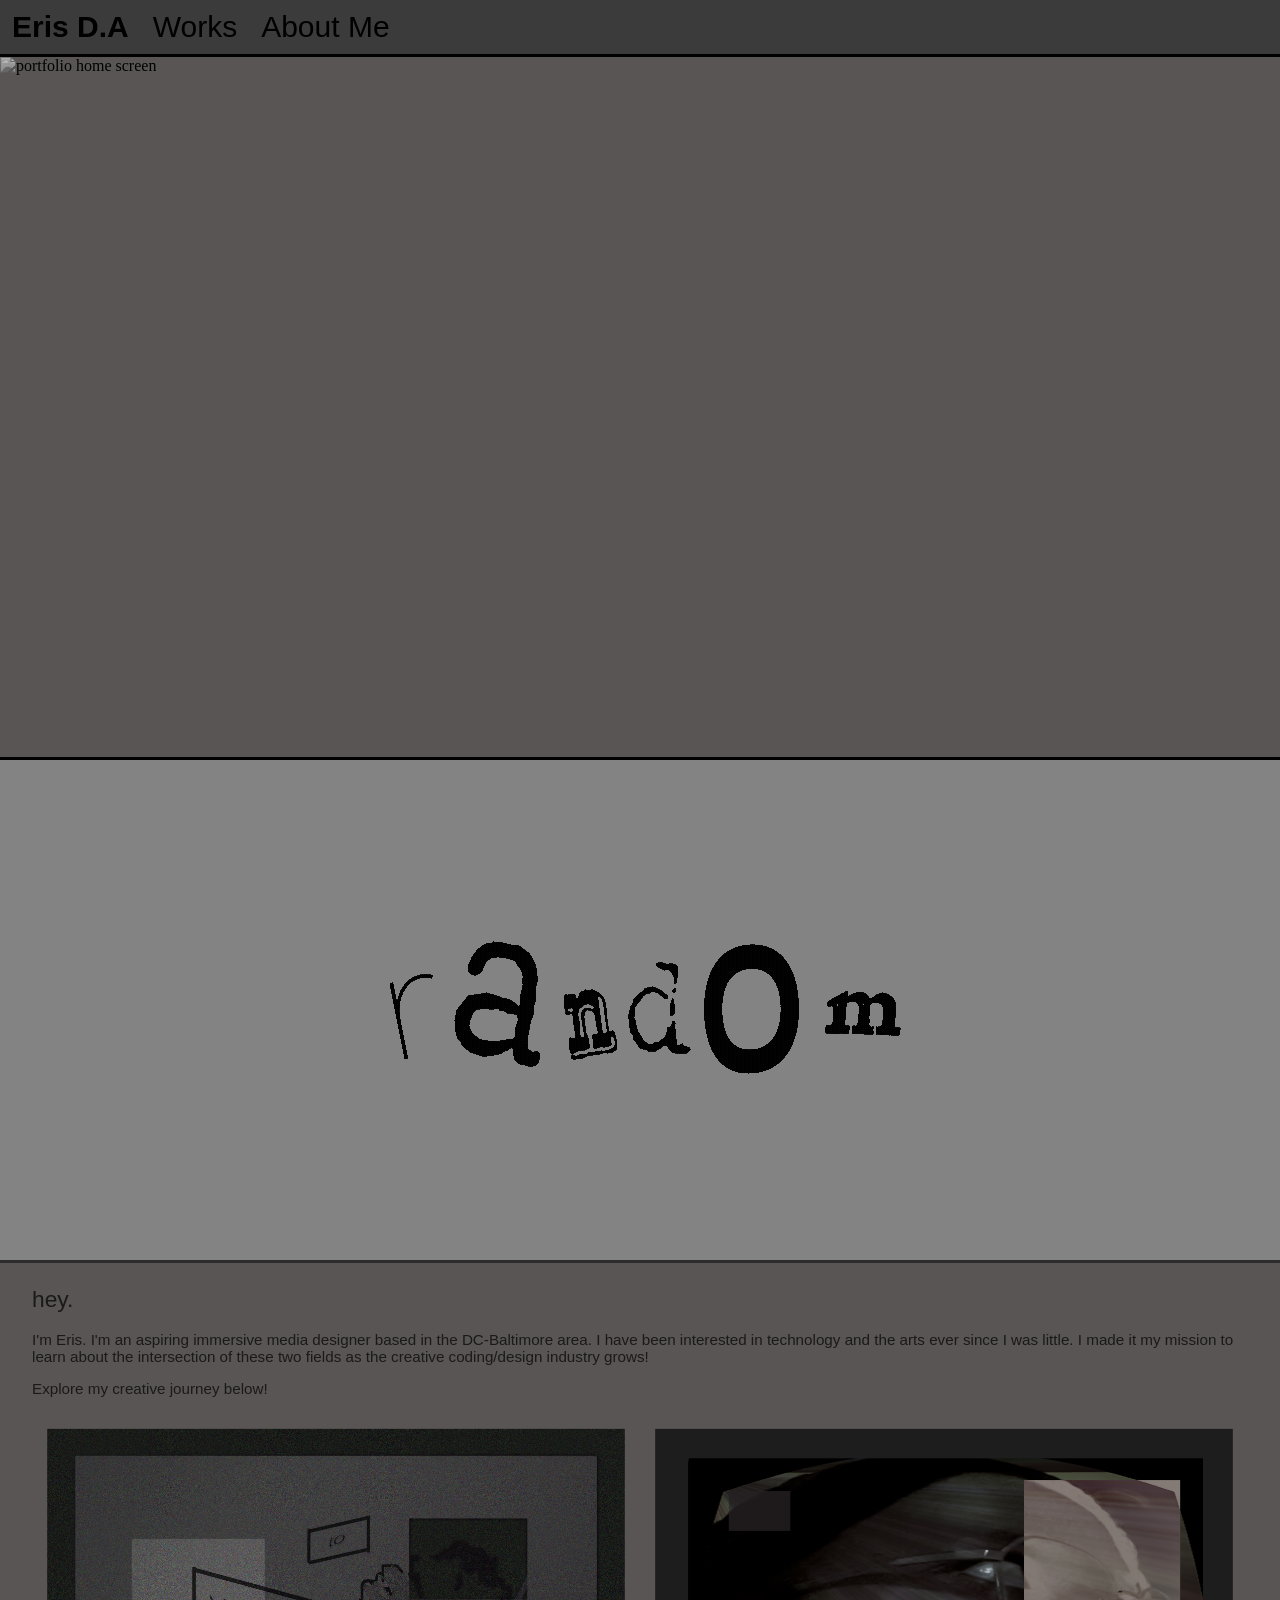
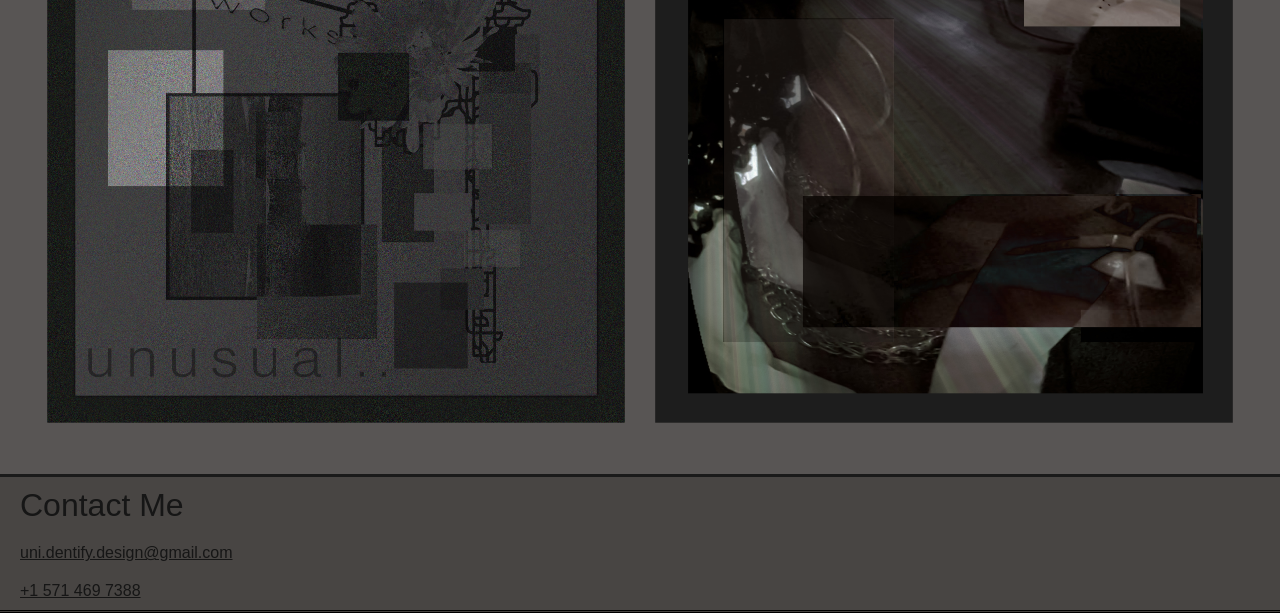
==== index.html @ 1c625b87 "Rename homepage.html to index.html" ====
<!doctype html>
<html>
<head>
<meta charset="utf-8">
<title>eris's designs | home </title>
<link href="WIP Portfolio.css" rel="stylesheet" type="text/css">
<link rel="stylesheet" href="https://use.typekit.net/fem4adm.css">
</head>
<body leftmargin="0" topmargin="0" marginwidth="0" marginheight="0">

	<div class="header">
     <nav>
	 <ul>
		<li> <a href="homepage.html" target="_blank" id="toHome"><strong> Eris D.A </strong></a> </li>
        <li> <a href="works.html" target="_blank"> Works </a> </li>
		<li> <a href="About.html" target="_blank"> About Me </a> </li>
		</ul>
      </nav>
		</div>
	<section>
		
<img src="Artboard 1.jpg" alt="portfolio home screen" width="1366" height="768" id="page"/>
		</section>
	<section><div class="divider"><img src="random gif dif.gif" id="gif" alt="gif divider"></div></section>
	<section class="about">
	<h2>hey.</h2>
		<p>I'm Eris. I'm an aspiring immersive media designer based in the DC-Baltimore area. I have been interested in technology and the arts ever since I was little. I made it my mission to learn about the intersection of these two fields as the creative coding/design industry grows!</p>
		<p>Explore my creative journey below!</p>
		
		<div class="button-container">
  <a href="works.html" target="_blank">
    <img src="design for uhm things yes yes.jpg" alt="To Works" width="450">
    <div class="overlay">
      <div class="text">
        <h2>Works</h2>
      </div>
    </div>
  </a>
		</div>
	<div class="otherbutton-container">
	<a href="About.html" target="_blank">
    <img src="introspection.jpg"  alt="To About" width="450">
    <div class="overlay2">
      <div class="othertext">
        <h2>About Me</h2>
      </div>
		
    </div>
  </a></div>
	</section>
<footer>
	<div>
  <h1>Contact Me</h1>
	<a href="mailto:uni.dentify.design@gmail.com">uni.dentify.design@gmail.com</a>
		<a href="tel:+15714697388">+1 571 469 7388</a>
		</div>
</footer>
</body>
</html>
---- WIP Portfolio.css ----
html, body {
	margin: 0;
	background-color: #585554;
	min-height:100vh;
	
}
h1, h2
{
	font-family: "pf-videotext", sans-serif;
	font-weight:200;
}
p, a{
	font-family: "helvetica-neue-world", sans-serif;
}
#toHome{
	font-weight:700;
}
.header {
	font-family: "neue-haas-grotesk-display", sans-serif;
	font-weight:200;
	position: sticky;
	background-color: #3B3B3B;
	z-index: 1000;
}
.header ul {
	display: flex;
	justify-content: flex-start;
	list-style-type: none;
	margin: 0;
	padding:0;
	
}
.header a {
	display:block;
	text-align: center;
	color: black;
	padding: 10px 12px;
	text-decoration: none;
	font-size: 30px;
}
.header a:hover {
	background-color: #323232;
}

#page {
	object-fit: cover;
	height: 700px;
	width: 100%;
	display: block;
	filter: grayscale() brightness(70%);
	border-top-style: solid;
}
.divider{
	position: relative;
	display: flex;
	align-items: center;
	min-height: 500px;
	background-color: #838383;
	border-bottom-style: solid;
	border-bottom-color: #2C2C2C;
	border-top-style: solid;
}
#gif{
	position:absolute;
	top: 50%;
	left: 50%;
	transform:translate(-50%,-50%);
	
}
.background {
  opacity: 90%;
}
/*
@keyframes fadeIn {
from {
	opacity: 0;
	transform: translateY(50);
}
to
	{
		opacity: 1;
		transform: translateY(0);
	}
}
*/
.about{
	transform: scale(95%);
	position: relative;
	color: #1B1A19;
}
.button-container {
	float: left;
  position: relative;
  width: 50%;
  overflow: hidden;
}


.button-container img {
  display: block;
  width: 100%;
  height: auto;
  transition: .5s ease;
  transform: scale(95%);
}

.button-container:hover img {
  filter: brightness(94%);
  transform: scale(100%);
}

.button-container:hover .overlay{
 filter:brightness(94%);
 transform: scale(100%);
	
}

.overlay{
  position: absolute;
  top: 0;
  bottom: 0;
  left: 0;
  right: 0;
  height: 100%;
  width: 100%;
  opacity: 0; 
	
  transition: .5s ease;
  display: flex;
  justify-content: center;
  align-items: center;
	
}
.overlay:hover{
  opacity: 1;
}
.text 
{
  color: white;
  font-size: 20px;
  text-align: center;
 transform: scale(90%);
}
.otherbutton-container {
	float: right;
  position: relative;
  width: 50%;
  overflow: hidden;
}


.otherbutton-container img {
  display: block;
  width: 100%;
  height: auto;
  transition: .5s ease;
  transform: scale(95%); 
}

.otherbutton-container:hover img {
  filter: brightness(80%);
  transform: scale(100%);
}

.otherbutton-container:hover .overlay2{
 filter:brightness(95%);
 transform: scale(100%);
	
}

.overlay2{
  position: absolute;
  top: 0;
  bottom: 0;
  left: 0;
  right: 0;
  height: 100%;
  width: 100%;
  opacity: 0; 
	
  transition: .5s ease;
  display: flex;
  justify-content: center;
  align-items: center;
	
}
.overlay2:hover{
  opacity: 1;
}
.othertext 
{
  color: white;
  font-size: 20px;
  text-align: center;
 transform: scale(90%);
}

.about h1 {
  font-size: 35px;
  font-family: serif, Gotham, "Helvetica Neue", Helvetica, Arial, "sans-serif";
  white-space: nowrap;
  text-align: center;
}


footer {
	margin: 0px;
	background-color:#484543;
	width: 100%;
	position: relative;
	clear: both;
	border-bottom-style: double;
	border-top-style: solid;
	border-top-color: #1A1A1A;
}
footer a, h1
{
	text-align: center;
	color:#161616;
	display:flex;
	justify-content:space-between;
	padding-top:10px;
	padding-bottom:10px;
	padding-left:20px;
}
footer a:hover{
	color:#242424;
}
footer h1
{
	margin:0;
}
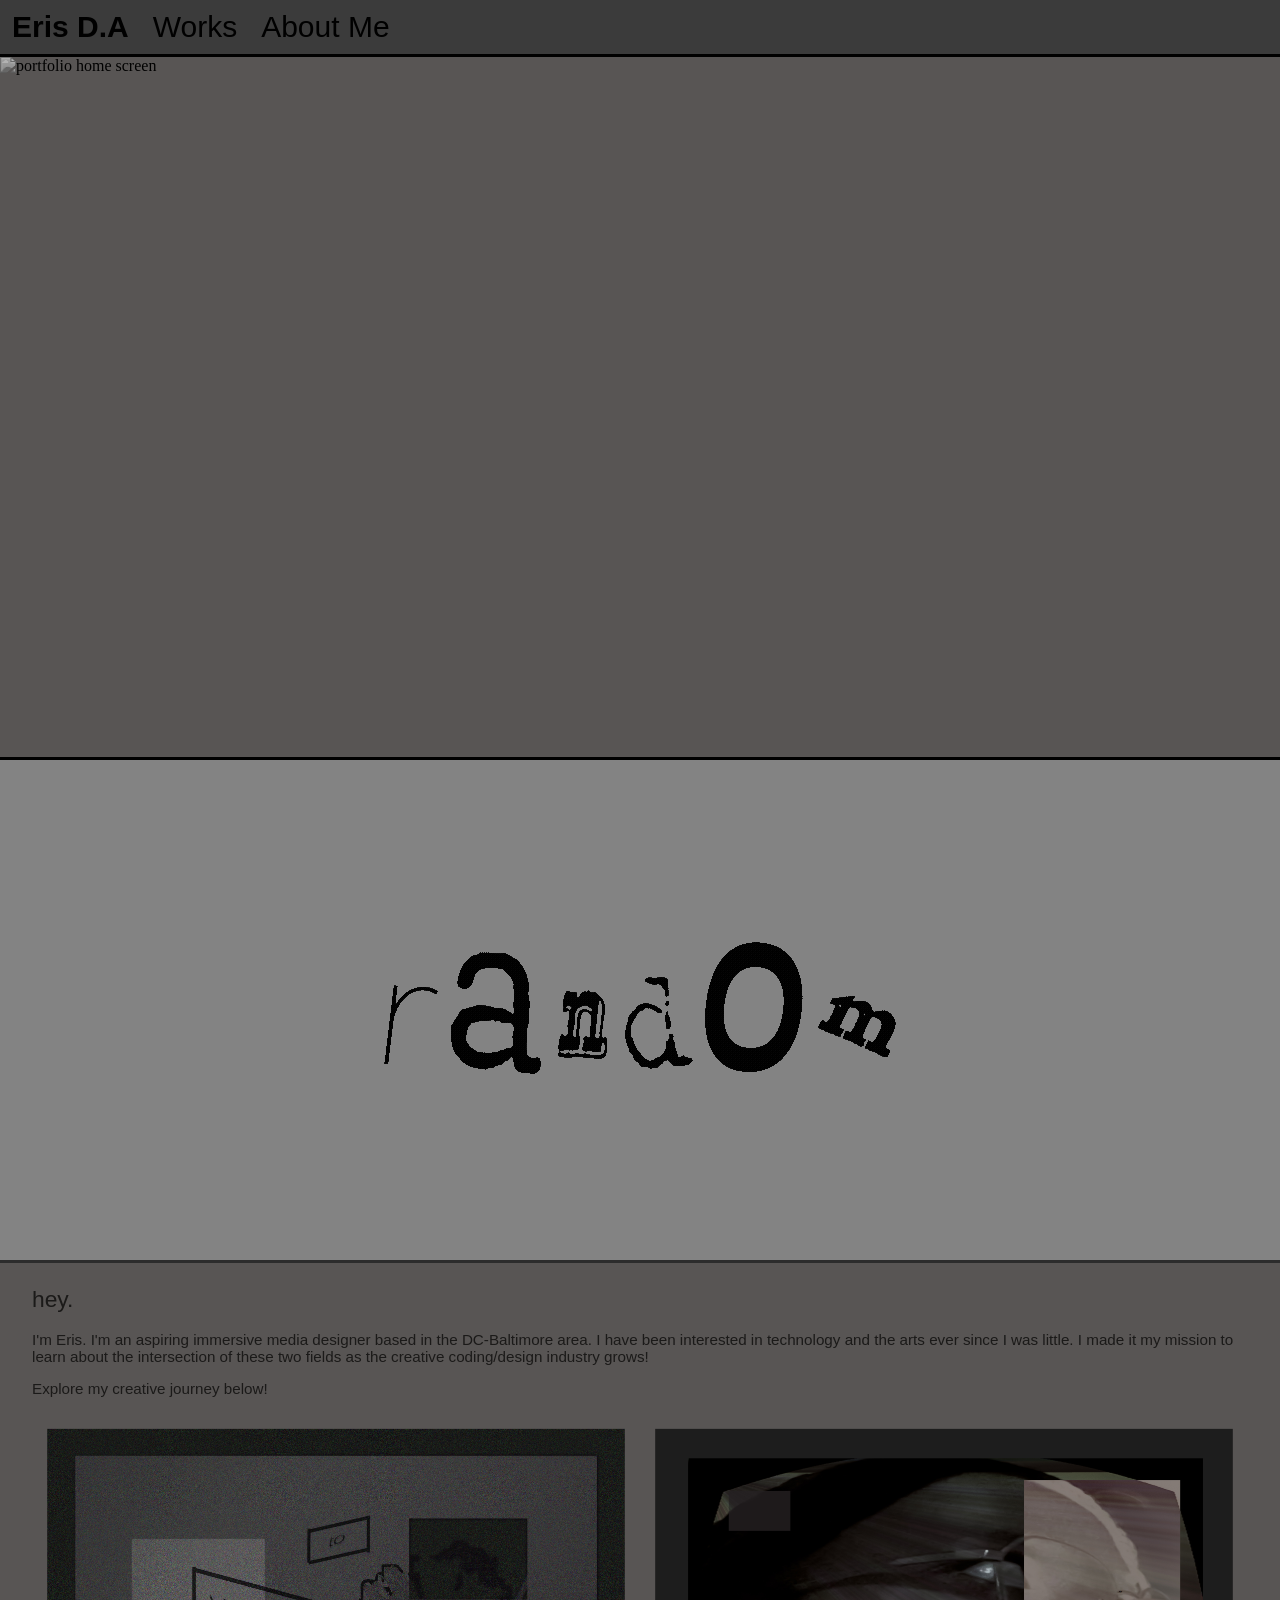
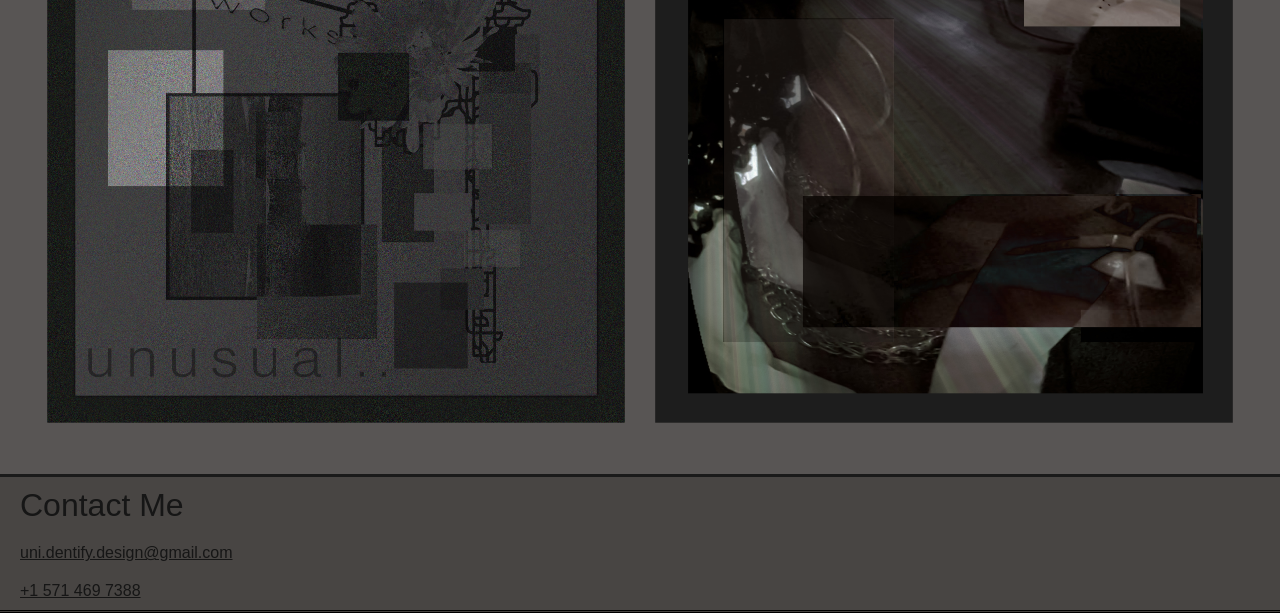
==== commit 27062945: "Fix HTML formatting and structure" ====
(no text change in the page or its own stylesheets)
